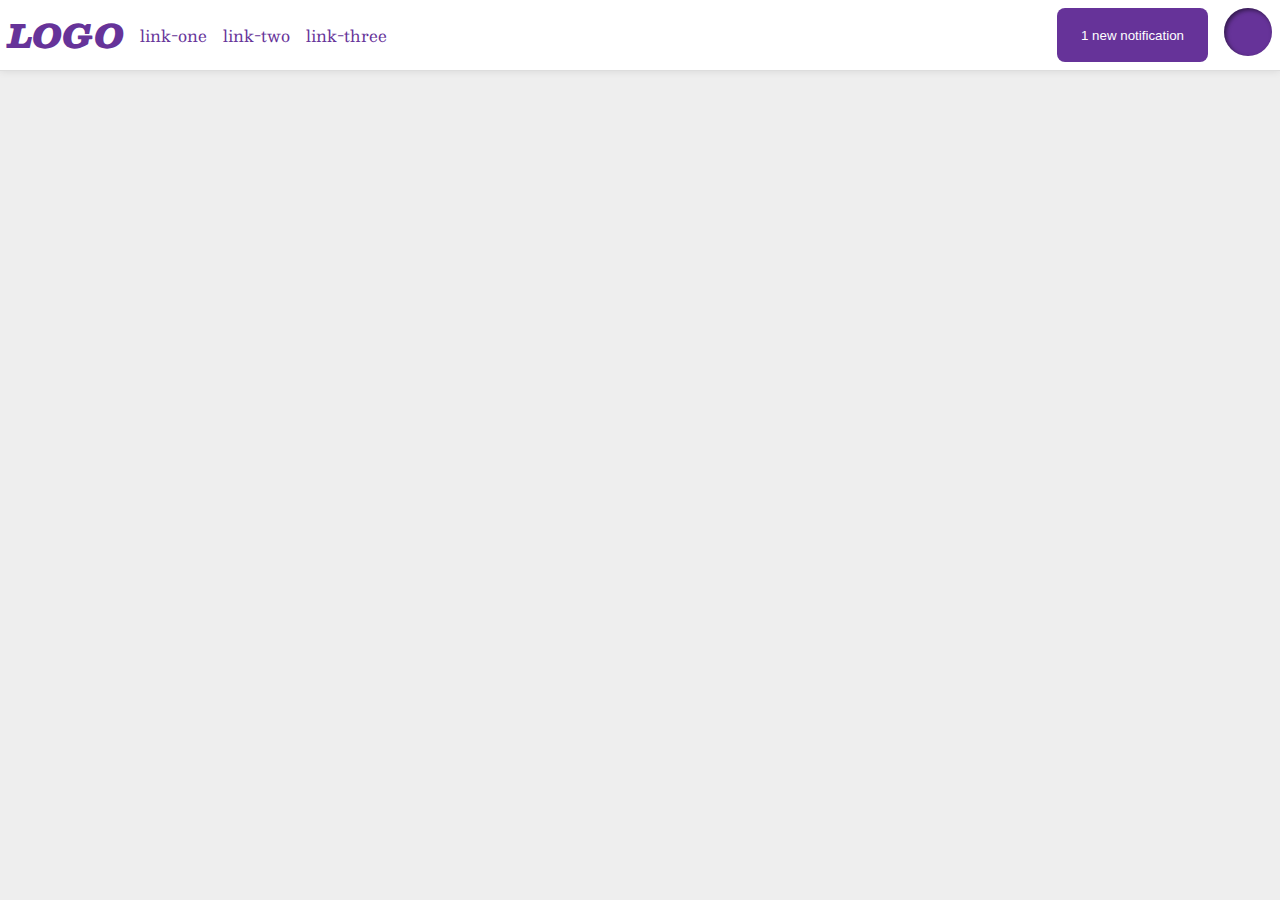
==== foundations/flex/03-flex-header-2/index.html @ ab1d8d3d "Complete exercise 03 header 2" ====
<!DOCTYPE html>
<html lang="en">
  <head>
    <meta charset="UTF-8">
    <meta http-equiv="X-UA-Compatible" content="IE=edge">
    <meta name="viewport" content="width=device-width, initial-scale=1.0">
    <title>Flex Header 2</title>
    <link rel="stylesheet" href="style.css">
  </head>
  <body>
    <div class="header">
      <div class = "left">
      <div class="logo">
        LOGO
      </div>
      <ul class="links">
        <li><a href="https://google.com">link-one</a></li>
        <li><a href="https://google.com">link-two</a></li>
        <li><a href="https://google.com">link-three</a></li>
      </ul>
    </div>
    <div class="right">
      <button class="notifications">
        1 new notification
      </button>
      <div class="profile-image"></div>
    </div>
  </body>
</html>
---- foundations/flex/03-flex-header-2/style.css ----
/* this is some magical font-importing.  
you'll learn about it later. */
@import url('https://fonts.googleapis.com/css2?family=Besley:ital,wght@0,400;1,900&display=swap');

body {
  margin: 0;
  background: #eee;
  font-family: Besley, serif;
}

.header {
  display: flex;
  justify-content: space-between;
  padding: 8px;
  background: white;
  border-bottom: 1px solid #ddd;
  box-shadow: 0 0 8px rgba(0,0,0,.1);
}

.profile-image {
  background: rebeccapurple;
  box-shadow: inset 2px 2px 4px rgba(0,0,0,.5);
  border-radius: 50%;
  width: 48px;
  height: 48px;
}

.logo {
  color: rebeccapurple;
  font-size: 32px;
  font-weight: 900;
  font-style: italic;
  
}

button {
  border: none;
  border-radius: 8px;
  background: rebeccapurple;
  color: white;
  padding: 8px 24px;
}

a {
  /* this removes the line under our links */
  text-decoration: none;
  color: rebeccapurple;
}

ul {
  list-style-type: none;
  display: flex;
  align-items: center;
  gap: 16px;
  padding: 0;
  margin: 0;
  

}

.left, .right{
  display: flex;
  justify-content: flex-start;
  gap: 16px;
}
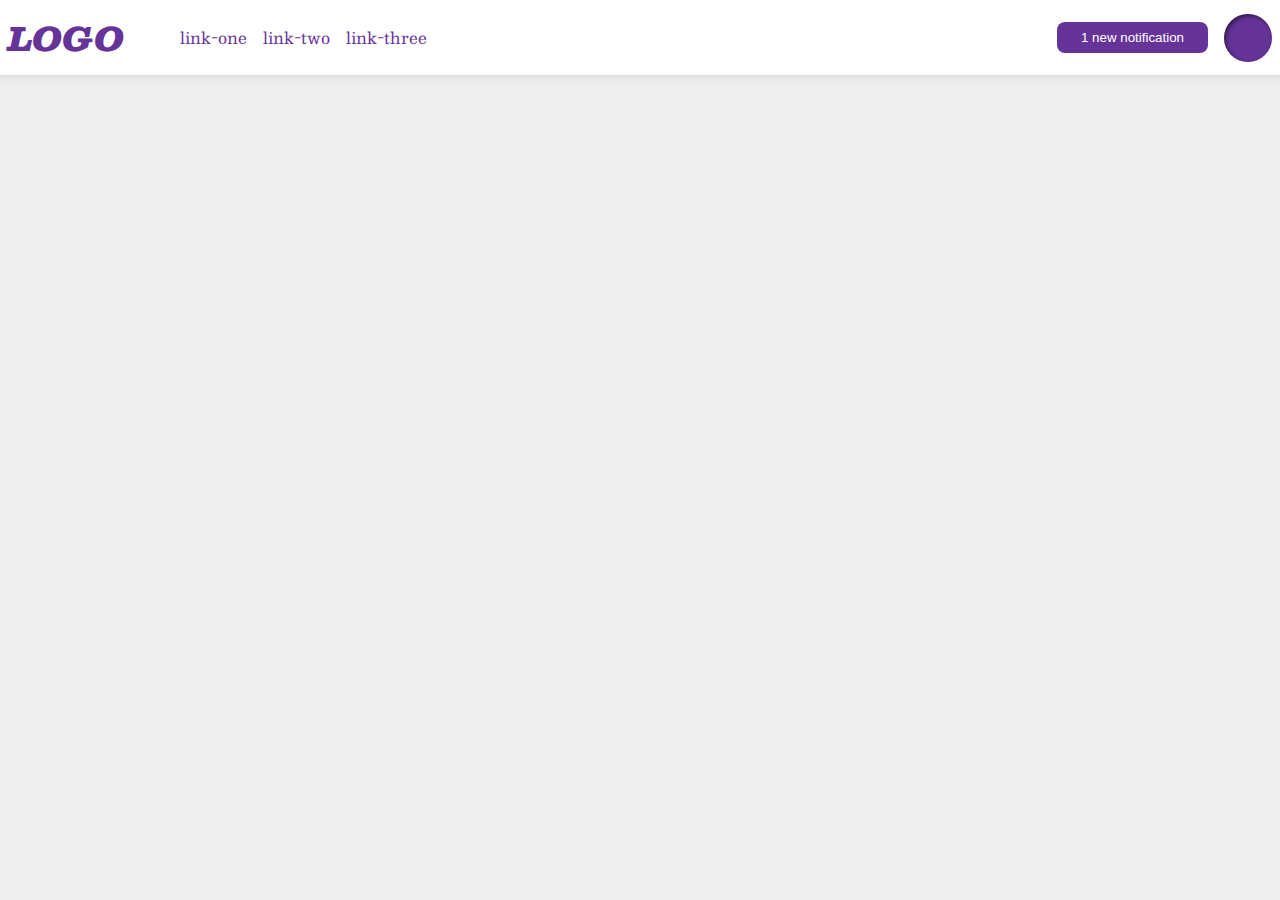
==== commit 3f206930: "Complete all exercises again with minimal help" ====
--- a/foundations/flex/03-flex-header-2/index.html
+++ b/foundations/flex/03-flex-header-2/index.html
@@ -9,21 +9,25 @@
   </head>
   <body>
     <div class="header">
-      <div class = "left">
-      <div class="logo">
-        LOGO
+
+      <div class="left">
+        <div class="logo">
+          LOGO
+        </div>
+        <ul class="links">
+          <li><a href="https://google.com">link-one</a></li>
+          <li><a href="https://google.com">link-two</a></li>
+          <li><a href="https://google.com">link-three</a></li>
+        </ul>
       </div>
-      <ul class="links">
-        <li><a href="https://google.com">link-one</a></li>
-        <li><a href="https://google.com">link-two</a></li>
-        <li><a href="https://google.com">link-three</a></li>
-      </ul>
-    </div>
-    <div class="right">
-      <button class="notifications">
-        1 new notification
-      </button>
-      <div class="profile-image"></div>
+
+      <div class="right">
+        <button class="notifications">
+          1 new notification
+        </button>
+        <div class="profile-image"></div>
+      </div>
+      
     </div>
   </body>
 </html>--- a/foundations/flex/03-flex-header-2/style.css
+++ b/foundations/flex/03-flex-header-2/style.css
@@ -9,12 +9,13 @@
 }
 
 .header {
+  background: white;
+  border-bottom: 1px solid #ddd;
+  box-shadow: 0 0 8px rgba(0,0,0,.1);
   display: flex;
   justify-content: space-between;
   padding: 8px;
-  background: white;
-  border-bottom: 1px solid #ddd;
-  box-shadow: 0 0 8px rgba(0,0,0,.1);
+  
 }
 
 .profile-image {
@@ -30,7 +31,6 @@
   font-size: 32px;
   font-weight: 900;
   font-style: italic;
-  
 }
 
 button {
@@ -50,17 +50,12 @@
 ul {
   list-style-type: none;
   display: flex;
-  align-items: center;
-  gap: 16px;
-  padding: 0;
-  margin: 0;
-  
-
+  gap: 1em;
 }
 
 .left, .right{
   display: flex;
-  justify-content: flex-start;
+  align-items: center;
   gap: 16px;
 }
 
